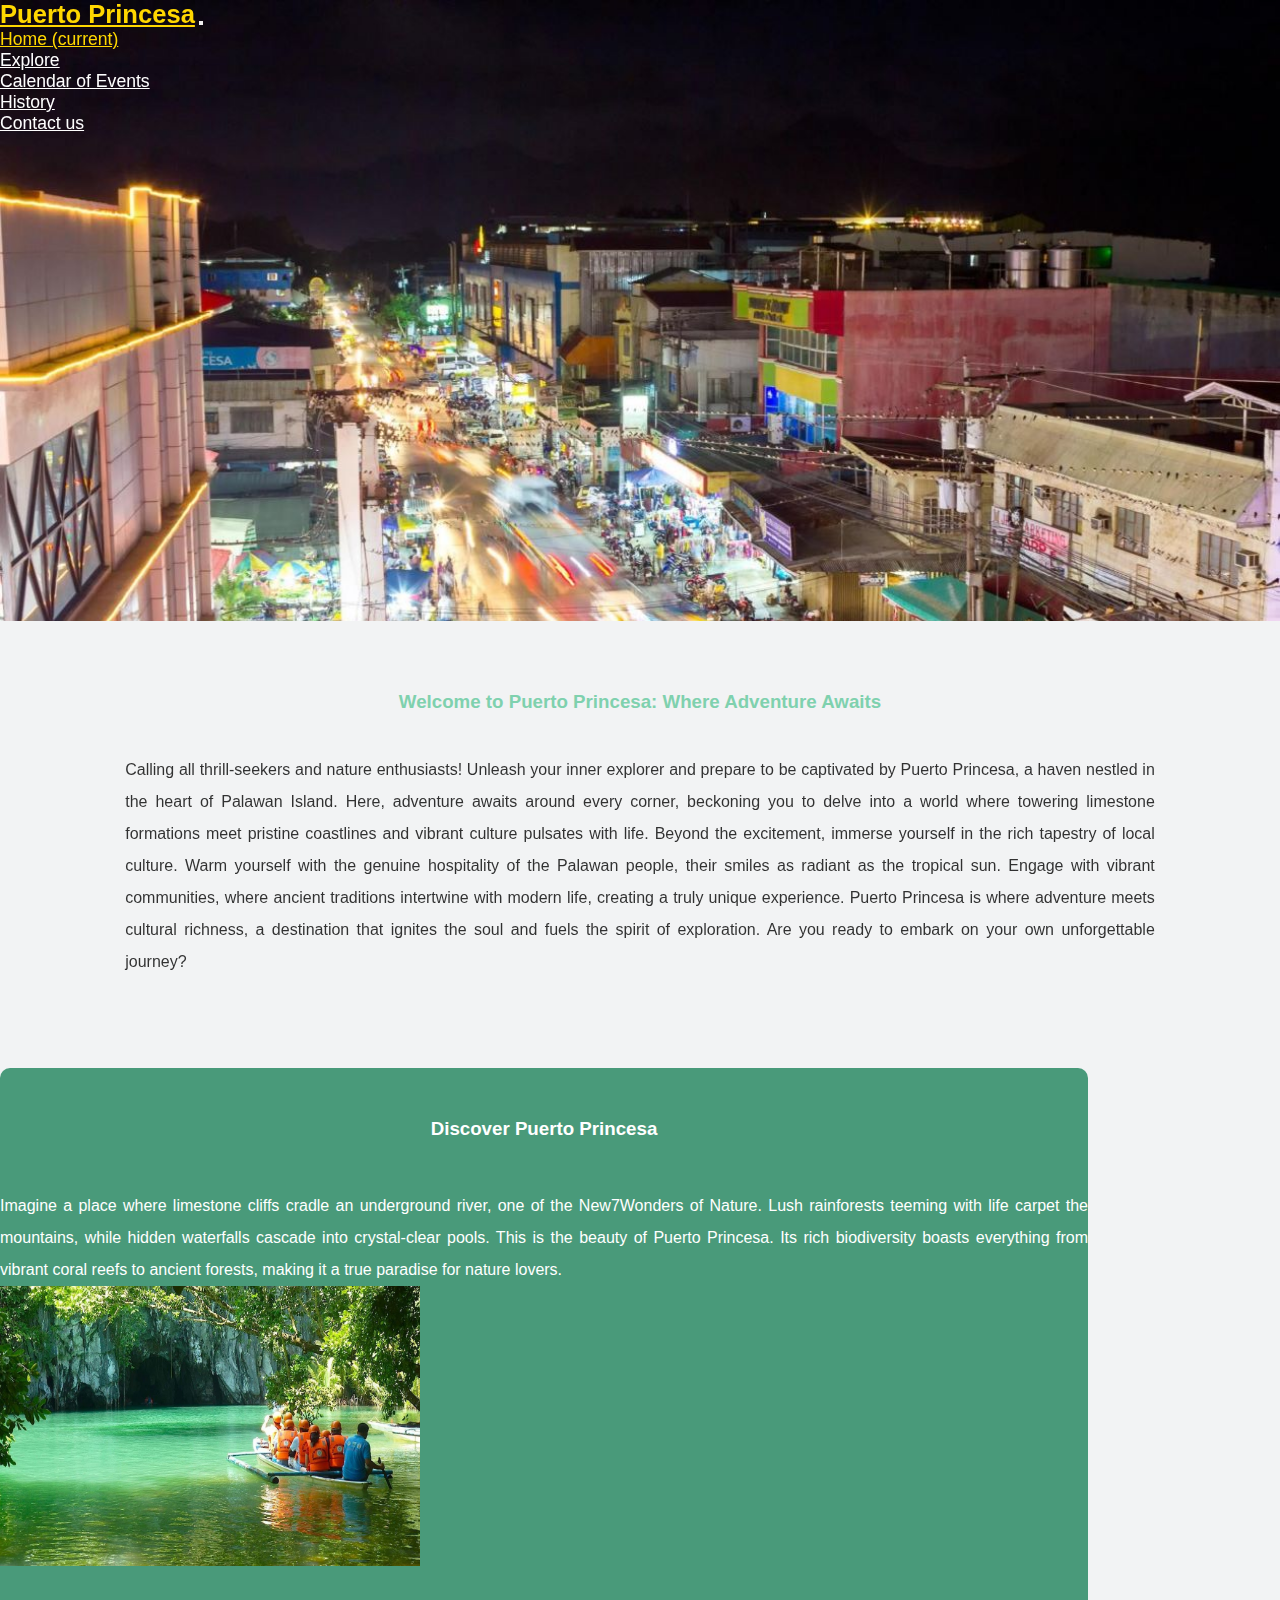
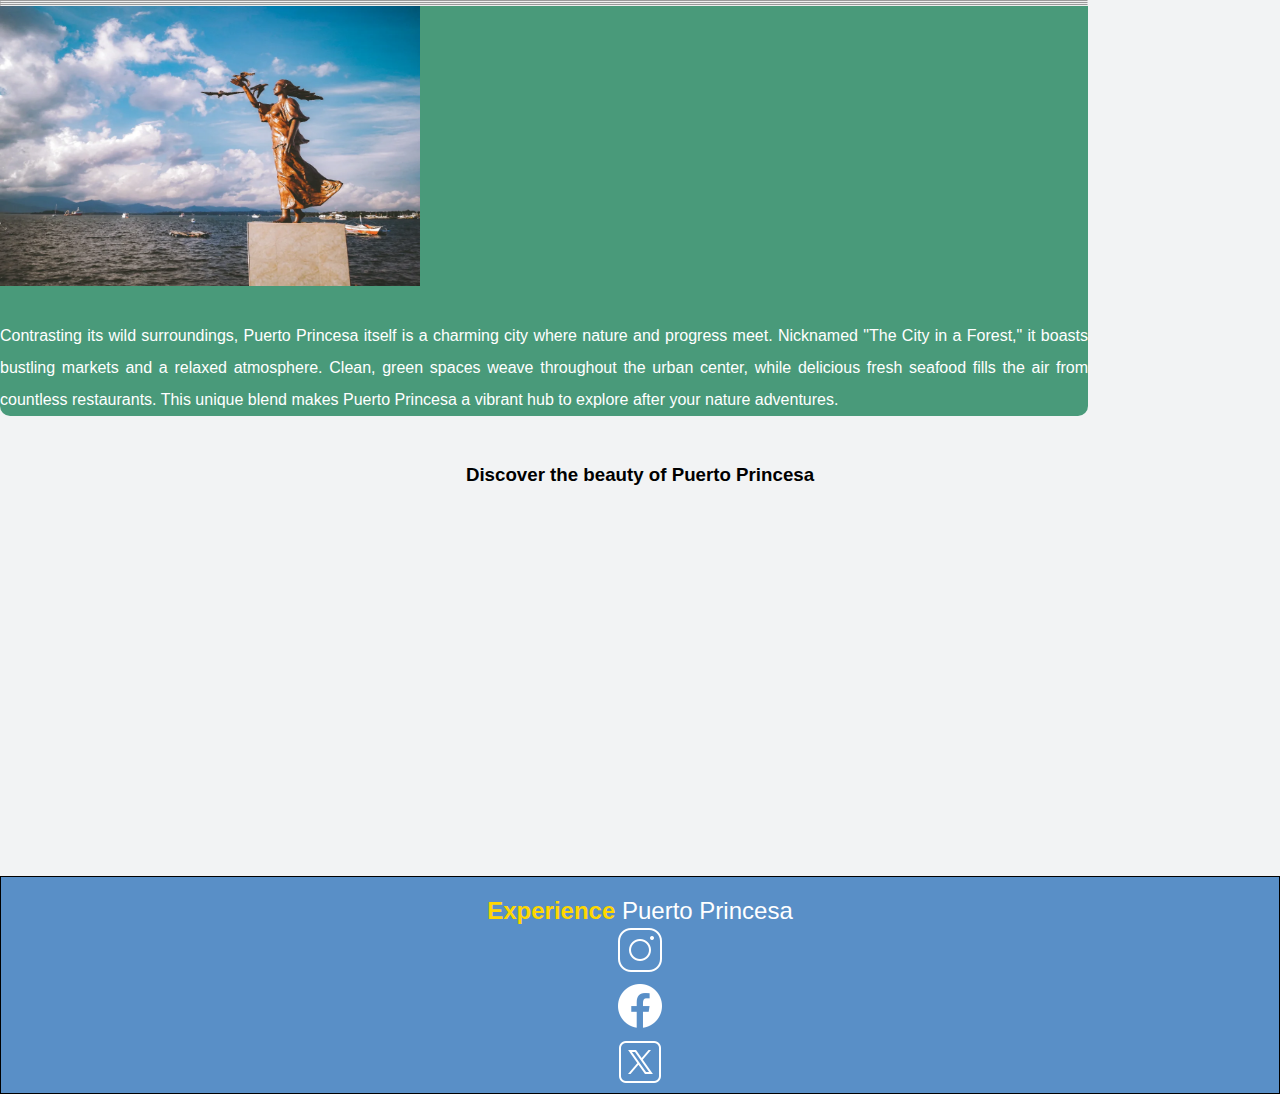
==== index.html @ 0fdea792 "Add files via upload" ====
<!DOCTYPE html>
<html lang="en">
<head>
    <meta charset="UTF-8">
    <meta name="viewport" content="width=device-width, initial-scale=1.0">
    <title>Document</title>
    <link rel="stylesheet" href="https://cdn.jsdelivr.net/npm/bootstrap@4.6.2/dist/css/bootstrap.min.css" integrity="sha384-xOolHFLEh07PJGoPkLv1IbcEPTNtaed2xpHsD9ESMhqIYd0nLMwNLD69Npy4HI+N" crossorigin="anonymous">
    <link rel="stylesheet" href="style.css"> 
</head>
<body>
    <div class="mainLayout">
        <header class="sticky-top generalNav">
            <!-- bg-transparent bg-primary-->
            <nav class="navbar navbar-light sticky-top navbar-expand-lg" id="navID" style="font-family: 'Poppins', sans-serif;">
                <a class="navbar-brand" href="index.html" id="logoPP">Puerto Princesa</a>
                <button class="navbar-toggler" type="button" data-toggle="collapse" data-target="#navbarScroll" aria-controls="navbarScroll" aria-expanded="false" aria-label="Toggle navigation">
                    <span class="navbar-toggler-icon"></span>
                </button>
                <div class="collapse navbar-collapse justify-content-center" id="navbarScroll">
                    <ul class="navbar-nav ml-auto my-2 my-lg-0 navbar-nav-scroll">
                        <li class="nav-item">
                            <a class="nav-link activez" href="index.html">Home <span class="sr-only">(current)</span></a>
                        </li>
                        <li class="nav-item">
                            <a class="nav-link inactivez" href="explore.html">Explore</a>
                        </li>
                        <li class="nav-item">
                            <a class="nav-link inactivez" href="calendarOfEvents.html">Calendar of Events</a>
                        </li>
                        <li class="nav-item">
                            <a class="nav-link inactivez" href="history.html">History</a>
                        </li>
                        <li class="nav-item">
                            <a class="nav-link inactivez" href="contactUs.html">Contact us</a>
                        </li>
                    </ul>
                </div>
            </nav>
        </header>
        <div class="transparentNav">
    
        </div> 
    
        <main>
          <div class="introStatement">
            <h3>Welcome to Puerto Princesa: Where Adventure Awaits</h3>
            <p>
                Calling all thrill-seekers and nature enthusiasts!  Unleash your inner explorer and prepare to be 
                captivated by Puerto Princesa, a haven nestled in the heart of Palawan Island.  Here, adventure 
                awaits around every corner, beckoning you to delve into a world where towering limestone 
                formations meet pristine coastlines and vibrant culture pulsates with life. Beyond the excitement, 
                immerse yourself in the rich tapestry of local culture.  Warm yourself with the genuine hospitality of 
                the Palawan people, their smiles as radiant as the tropical sun.  Engage with vibrant communities, 
                where ancient traditions intertwine with modern life, creating a truly unique experience. Puerto Princesa 
                is where adventure meets cultural richness, a destination that ignites the soul and fuels the 
                spirit of exploration. Are you ready to embark on your own unforgettable journey?
            </p>
          </div>
          
    
            <div class="container puertoPrincesaPreviewPics">
                <h3>Discover Puerto Princesa</h3>
                <div class="row d-flex align-items-center">
    
                    <div class="col-sl-8 col-md-6 col-lg-5">
                        <p>Imagine a place where limestone cliffs cradle an underground river, one of the New7Wonders of Nature.
                            Lush rainforests teeming with life carpet the mountains, while hidden waterfalls cascade into crystal-clear
                            pools. This is the beauty of Puerto Princesa.  Its rich biodiversity boasts everything from vibrant coral
                            reefs to ancient forests, making it a true paradise for nature lovers.
                        </p>
                    </div>
    
                    <div class="col-sl-8 col-md-6 col-lg-5">
                        <img src="pictures/princesaHomePageV22.jpg" alt="" class="img-fluid mx-auto d-block">
                    </div>
                    
                </div>
    
                <div class="row d-flex align-items-center">
                    <div class="col-sl-8 col-md-6 col-lg-4">
                        <hr>
                    </div>
                    <div class="col-sl-8 col-md-6 col-lg-4">
                        <hr>
                    </div>
                    <div class="col-sl-8 col-md-6 col-lg-4">
                        <hr>
                    </div>
                </div>
    
                <div class="row d-flex align-items-center">
                    <div class="col-sl-8 col-md-6 col-lg-5">
                        <img src="pictures/homePagePreviewPicCity.png" alt="" class="img-fluid mx-auto d-block">
                    </div>
    
                    <div class="col-sl-8 col-md-6 col-lg-5">
                        <p>
                        Contrasting its wild surroundings, Puerto Princesa itself is a charming city where nature and progress 
                        meet.  Nicknamed "The City in a Forest," it boasts bustling markets and a relaxed atmosphere.  
                        Clean, green spaces weave throughout the urban center, while delicious fresh seafood fills the air 
                        from countless restaurants.  This unique blend makes Puerto Princesa a vibrant hub to explore after 
                        your nature adventures.
                        </p>
                    </div>
                </div>
            </div>
                      
            
            <div class="container mapContainer">
                <h3 class="h3Margin">Discover the beauty of Puerto Princesa</h3>
                <iframe src="https://www.google.com/maps/embed?pb=!1m18!1m12!1m3!1d3931.8018952893044!2d118.72888087353796!3d9.78282357673706!2m3!1f0!2f0!3f0!3m2!1i1024!2i768!4f13.1!3m3!1m2!1s0x33b5630f827842b1%3A0x7bcf4efeb601e97!2sPuerto%20Princesa%20City%20Hall!5e0!3m2!1sen!2sph!4v1710605390790!5m2!1sen!2sph" style="border:0;" allowfullscreen="" loading="lazy" referrerpolicy="no-referrer-when-downgrade"></iframe>
            </div>
            
        </main>

        <footer>
            <p>
                <span class="experience">Experience </span>Puerto Princesa
            </p>
            <div class="d-flex justify-content-center align-items-center">
                <div class="flex-item mr-3">
                    <a href="https://www.facebook.com/jundilinsong" target="_blank"><img src="pictures/icons8-instagram-50.png" alt="facebook icon"></a>
                </div>
                <div class="flex-item mr-3">
                    <a href="https://www.facebook.com/jundilinsong" target="_blank"><img src="pictures/icons8-facebook-50.png" alt="facebook icon"></a>
                </div>
                <div class="flex-item mr-3">
                    <a href="https://www.facebook.com/jundilinsong" target="_blank"><img src="pictures/icons8-twitterx-50.png" alt="twitter icon"></a>
                </div> 
            </div>
        </footer>
    </div>
   
       
    <script type="text/javascript">
        window.addEventListener("scroll",function(){
          var header = document.querySelector("header");
          header.classList.toggle("stickyScroll", window.scrollY > 150)
        })
    </script>
    <script src="https://cdn.jsdelivr.net/npm/jquery@3.5.1/dist/jquery.slim.min.js" integrity="sha384-DfXdz2htPH0lsSSs5nCTpuj/zy4C+OGpamoFVy38MVBnE+IbbVYUew+OrCXaRkfj" crossorigin="anonymous"></script>
    <script src="https://cdn.jsdelivr.net/npm/bootstrap@4.6.2/dist/js/bootstrap.bundle.min.js" integrity="sha384-Fy6S3B9q64WdZWQUiU+q4/2Lc9npb8tCaSX9FK7E8HnRr0Jz8D6OP9dO5Vg3Q9ct" crossorigin="anonymous"></script>
</body>
</html>
---- style.css ----
@font-face {
    font-family: 'Mundo Sans Light';
    src: url('path/to/mundo-sans-light.woff2') format('woff2'), /* Modern Browsers */
         url('path/to/mundo-sans-light.woff') format('woff');   /* Older Browsers */
    font-weight: normal;
    font-style: normal;
  }
*{
    margin: 0;
    padding: 0;
    box-sizing: border-box;
}

.mainLayout{
    min-height: 100vh;
    min-height: 100dvh;
    display: grid;
    grid-template-rows: auto 1fr auto;
}

body {
    background-color: #F2F3F4;
    font-family: 'Poppins', sans-serif;
}


.transparentNav {
    background-image: url(pictures/homePage8.jpg);
    width: 100%;
    background-size: cover;
    height: 621px;
    margin-bottom: 20px;
}

.generalNav {
    position: fixed;
    width: 100%;
}

#navbarScroll > ul > li > a {
    color: white; 
    font-size: 1.1em;
    transition: 0.6s;
}

#navbarScroll > ul > li > a.activez{
    color: gold;
}

#logoPP{
    color: gold;
    transition: 0.6s;
    font-weight: bold;
    font-size: 1.6em;
}

#navID{
    height: 100px;
    background: transparent;
    transition: 0.6s;
}

header.stickyScroll #navID{
    height: auto;
    background-color: #7FD1AE; 
}

header.stickyScroll > nav > #navbarScroll > ul > li > a.inactivez, header.stickyScroll #logoPP{
    transition: 1s;
    color: #ffffff; 
}

footer{
    width: 100%;
    height: auto;
    border: 1px black solid;
    color: white;
    background-color: #598FC7; 
    font-size: 1.5em;
    text-align: center;
    padding-top: 20px;
    margin: auto;
}

/* Home page */
.introStatement{
    margin: auto;
    width: 82%;
    color: black;
}

.introStatement > h3{
    padding: 50px;
    color: #7FD1AE;
    font-weight: bolder;
    text-align: center;
}

.introStatement > p{
    text-align: justify;
    font-family: 'Mundo Sans Light', sans-serif;
    margin-top: -1.2em;
    padding: 10px 10px 10px 10px;
    line-height: 2em;
    opacity: 0.8;
}

.puertoPrincesaPreviewPics img{
    width: 420px;
    height: 310px;
}

iframe{
    width: 450px;
    height: 330px;
}

@media screen and (max-width: 500px) {

    .mapContainer iframe{
        border: none;
        width: 300px;
        height: 225px;
        max-width: 100vh;
        max-width: 100dvh;
    }

    .mapContainer{
        max-width: 100vw;
        max-width: 100vw;
    }

}

@media screen and (max-width: 320px) {
    .container img{
        width: 230px;
        height: 170x;
    }

    .mapContainer iframe{
        border: none;
        width: 300px;
        height: 225px;
        max-width: 100vh;
        max-width: 100dvh;
    }

    .mapContainer{
        max-width: 100vw;
        max-width: 100vw;
    }

}

.puertoPrincesaPreviewPics{
    width: 85%;
    height: auto;
    overflow: hidden;
    background-color: #499A7A;
    margin-top: 5em;
    border-radius: 10px;
}

.puertoPrincesaPreviewPics img{
    padding-bottom: 30px;
}

.puertoPrincesaPreviewPics > .row > div{
    margin: auto;
}

.puertoPrincesaPreviewPics > .row > div > p{
    text-align: justify;
    font-family: 'Mundo Sans Light', sans-serif;
    line-height: 2em;
    color: #ffffff;
}

.puertoPrincesaPreviewPics > h3{
    padding: 50px;
    color: #ffffff;
    font-weight: bolder;
    text-align: center;
}
hr{
    background-color: gold;
}

span.experience{
    color: gold;
    font-weight: bold;
}
.h3Margin{
    margin-bottom: 1.5em;
}
.mapContainer{
    width: 80%;
    margin: 3em auto 2em auto;
    display: flex;
    flex-direction: column;
    justify-content: center;
    align-items: center;

    max-width: 95vw;
    max-width: 95dvw;
}

/* Calendar of events */
.card{
    margin-top: 2rem;
    margin-bottom: 2rem;
}

.card-header{
    background-color: #499A7A;
    color: #ffffff;
    font-size: 1.2rem;
}

.calendarofEvents{
    text-align: center;
}
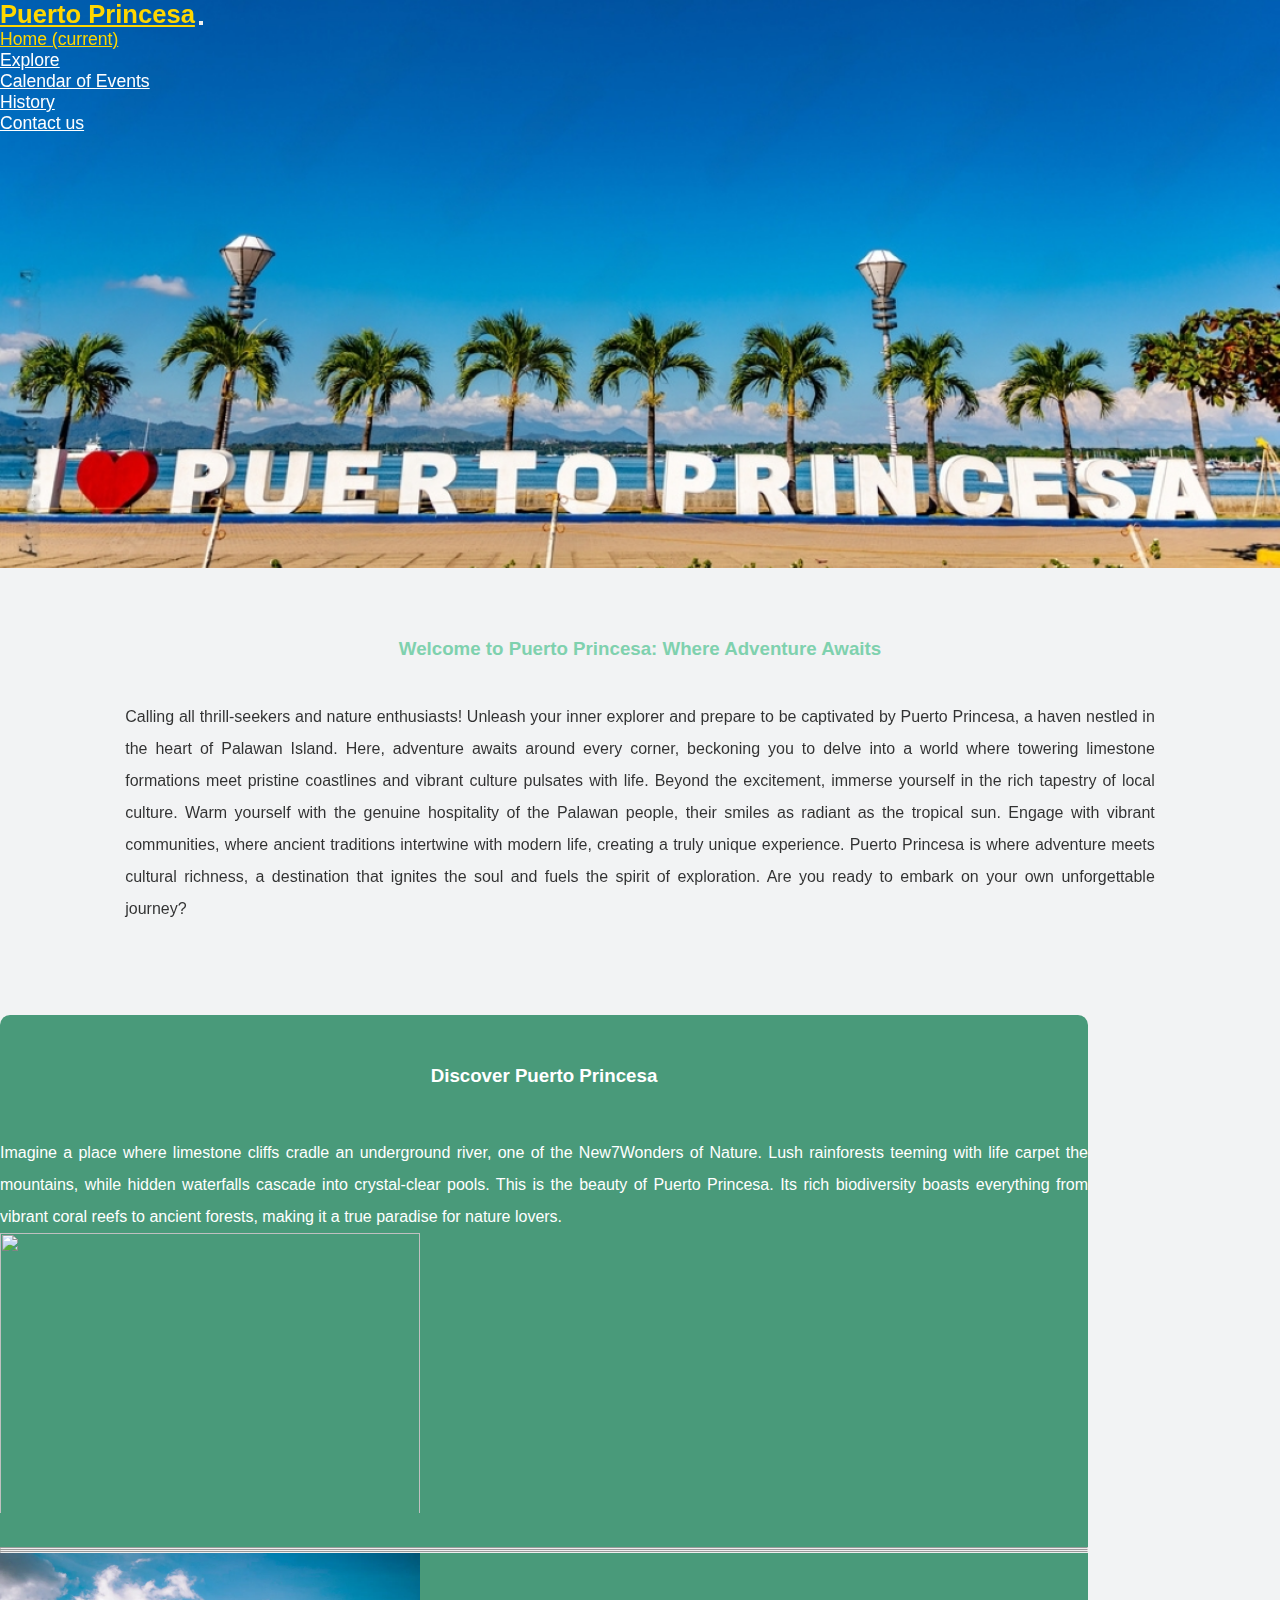
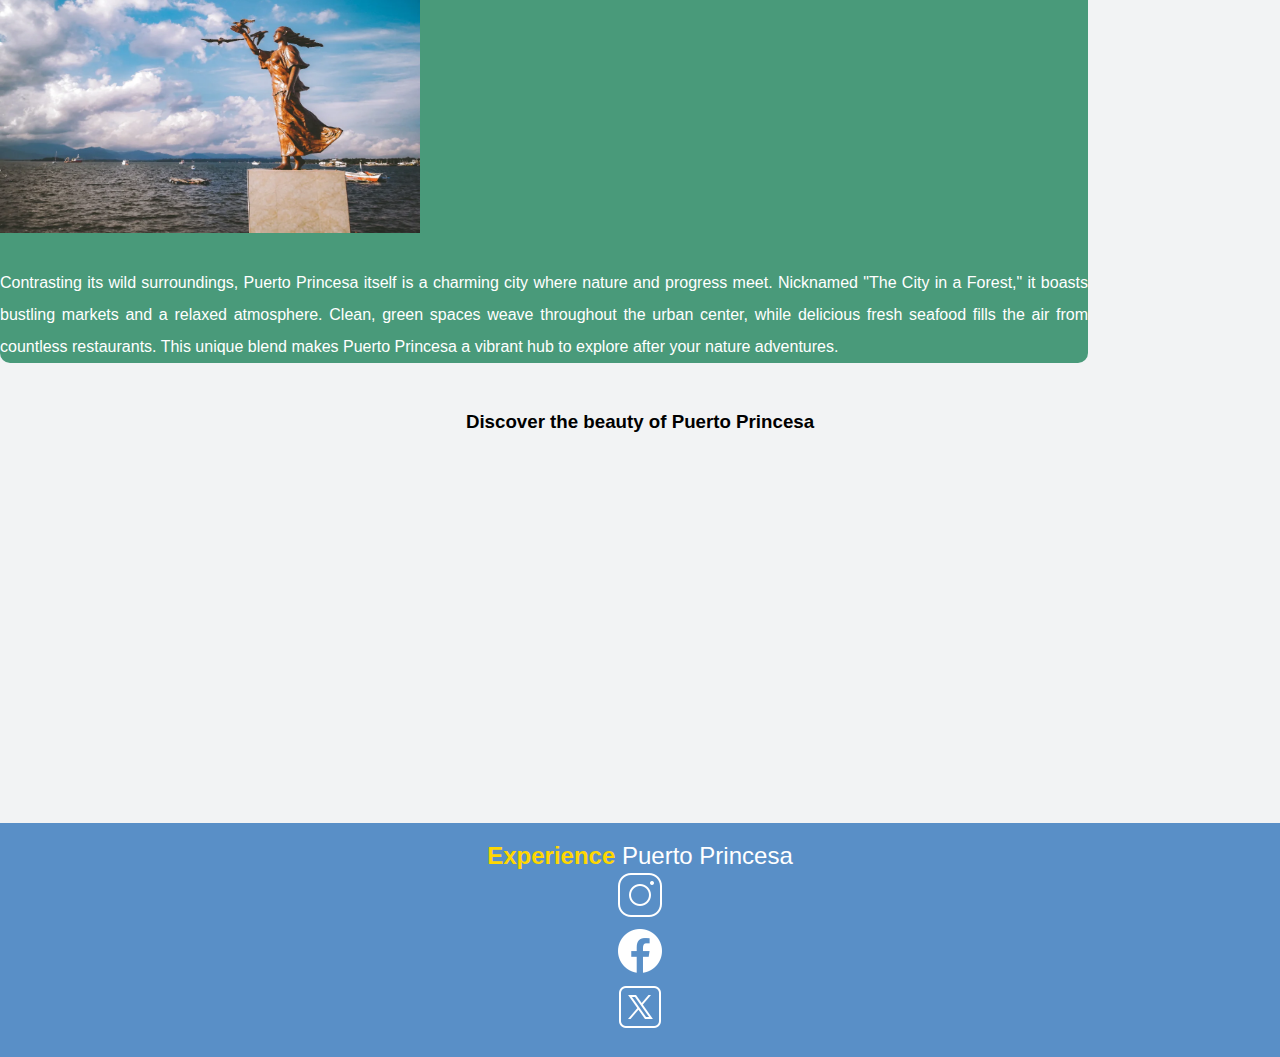
==== commit 2c6c3a46: "Add files via upload" ====
--- a/index.html
+++ b/index.html
@@ -37,8 +37,10 @@
                 </div>
             </nav>
         </header>
-        <div class="transparentNav">
-    
+        <div class="transparentNav d-flex justify-content-center align-items-center">
+            <h1>
+                Unlock Nature's Wonders in Puerto Princesa
+            </h1>
         </div> 
     
         <main>
@@ -62,7 +64,7 @@
                 <h3>Discover Puerto Princesa</h3>
                 <div class="row d-flex align-items-center">
     
-                    <div class="col-sl-8 col-md-6 col-lg-5">
+                    <div class="col-sm-8 col-md-6 col-lg-5">
                         <p>Imagine a place where limestone cliffs cradle an underground river, one of the New7Wonders of Nature.
                             Lush rainforests teeming with life carpet the mountains, while hidden waterfalls cascade into crystal-clear
                             pools. This is the beauty of Puerto Princesa.  Its rich biodiversity boasts everything from vibrant coral
@@ -70,30 +72,30 @@
                         </p>
                     </div>
     
-                    <div class="col-sl-8 col-md-6 col-lg-5">
+                    <div class="col-sm-8 col-md-6 col-lg-5">
                         <img src="pictures/princesaHomePageV22.jpg" alt="" class="img-fluid mx-auto d-block">
                     </div>
                     
                 </div>
     
                 <div class="row d-flex align-items-center">
-                    <div class="col-sl-8 col-md-6 col-lg-4">
+                    <div class="col-sm-8 col-md-6 col-lg-4">
                         <hr>
                     </div>
-                    <div class="col-sl-8 col-md-6 col-lg-4">
+                    <div class="col-sm-8 col-md-6 col-lg-4">
                         <hr>
                     </div>
-                    <div class="col-sl-8 col-md-6 col-lg-4">
+                    <div class="col-sm-8 col-md-6 col-lg-4">
                         <hr>
                     </div>
                 </div>
     
                 <div class="row d-flex align-items-center">
-                    <div class="col-sl-8 col-md-6 col-lg-5">
+                    <div class="col-sm-8 col-md-6 col-lg-5">
                         <img src="pictures/homePagePreviewPicCity.png" alt="" class="img-fluid mx-auto d-block">
                     </div>
     
-                    <div class="col-sl-8 col-md-6 col-lg-5">
+                    <div class="col-sm-8 col-md-6 col-lg-5">
                         <p>
                         Contrasting its wild surroundings, Puerto Princesa itself is a charming city where nature and progress 
                         meet.  Nicknamed "The City in a Forest," it boasts bustling markets and a relaxed atmosphere.  
@@ -119,13 +121,13 @@
             </p>
             <div class="d-flex justify-content-center align-items-center">
                 <div class="flex-item mr-3">
-                    <a href="https://www.facebook.com/jundilinsong" target="_blank"><img src="pictures/icons8-instagram-50.png" alt="facebook icon"></a>
+                    <a href="https://www.instagram.com/puertoprincesa_tourism/?ref=Beba&hl=en" target="_blank"><img src="pictures/icons8-instagram-50.png" alt="facebook icon"></a>
                 </div>
                 <div class="flex-item mr-3">
-                    <a href="https://www.facebook.com/jundilinsong" target="_blank"><img src="pictures/icons8-facebook-50.png" alt="facebook icon"></a>
+                    <a href="https://www.facebook.com/ppctourismg" target="_blank"><img src="pictures/icons8-facebook-50.png" alt="facebook icon"></a>
                 </div>
                 <div class="flex-item mr-3">
-                    <a href="https://www.facebook.com/jundilinsong" target="_blank"><img src="pictures/icons8-twitterx-50.png" alt="twitter icon"></a>
+                    <a href="https://twitter.com/i/flow/login?redirect_after_login=%2FTourismPuerto" target="_blank"><img src="pictures/icons8-twitterx-50.png" alt="twitter icon"></a>
                 </div> 
             </div>
         </footer>
--- a/style.css
+++ b/style.css
@@ -1,3 +1,5 @@
+@import url('https://fonts.googleapis.com/css2?family=Montserrat:wght@400;700&display=swap');
+
 @font-face {
     font-family: 'Mundo Sans Light';
     src: url('path/to/mundo-sans-light.woff2') format('woff2'), /* Modern Browsers */
@@ -25,11 +27,19 @@
 
 
 .transparentNav {
-    background-image: url(pictures/homePage8.jpg);
+    background-image: url(pictures/i_love_puerto_princesa-transformed.png);
     width: 100%;
-    background-size: cover;
-    height: 621px;
+    background-size:cover;
+    height: 568px;
     margin-bottom: 20px;
+    color: gold;
+    font-family: 'Montserrat', sans-serif;
+}
+
+.transparentNav h1{
+    margin-top: -12rem !important;
+    font-size: 2.5rem;
+    font-weight: bold;
 }
 
 .generalNav {
@@ -73,13 +83,11 @@
 footer{
     width: 100%;
     height: auto;
-    border: 1px black solid;
     color: white;
     background-color: #598FC7; 
     font-size: 1.5em;
     text-align: center;
-    padding-top: 20px;
-    margin: auto;
+    padding: 1.2rem;
 }
 
 /* Home page */
@@ -221,3 +229,75 @@
 .calendarofEvents{
     text-align: center;
 }
+
+/* History */
+
+.historyContainer{
+    background-color:#499A7A;
+    color: #ffffff;
+    text-align: justify;
+    border-radius: 10px;
+    line-height: 2rem;
+}
+
+.historyContainer h3{
+    padding-top: 2rem;
+    padding-bottom: 2rem;
+    text-align: center;
+}
+
+.historyContainer img{
+    margin-bottom: 2rem;
+}
+
+.historyContainer p{
+    text-align: justify;
+    padding-bottom: 1.5rem;
+}
+
+/* Contact Us */
+form{
+    padding: 2rem;
+}
+
+/* Explore */
+
+.containerExplore{
+    background-color: #499A7A;
+    margin-bottom: 2rem;
+}
+
+.containerExplore p{
+    text-align: justify;
+    font-family: 'Mundo Sans Light', sans-serif;
+    line-height: 2em;
+    color: #ffffff;
+    padding-left: 5rem;
+    padding-right: 5rem;
+}
+
+.containerExplore img{
+    text-align: justify;
+    font-family: 'Mundo Sans Light', sans-serif;
+    line-height: 2em;
+    color: #ffffff;
+    margin-bottom: 2rem;
+}
+
+.hExplore{
+    color: #ffffff;
+    margin-top: 2rem;
+    margin-bottom: 2rem;
+}
+
+@media screen and (max-width: 600px) and (min-width: 320px) {
+    .containerExplore p{
+        text-align: justify;
+        font-family: 'Mundo Sans Light', sans-serif;
+        line-height: 2em;
+        color: #ffffff;
+        padding-left: 2rem;
+        padding-right: 2rem;
+    }
+}
+
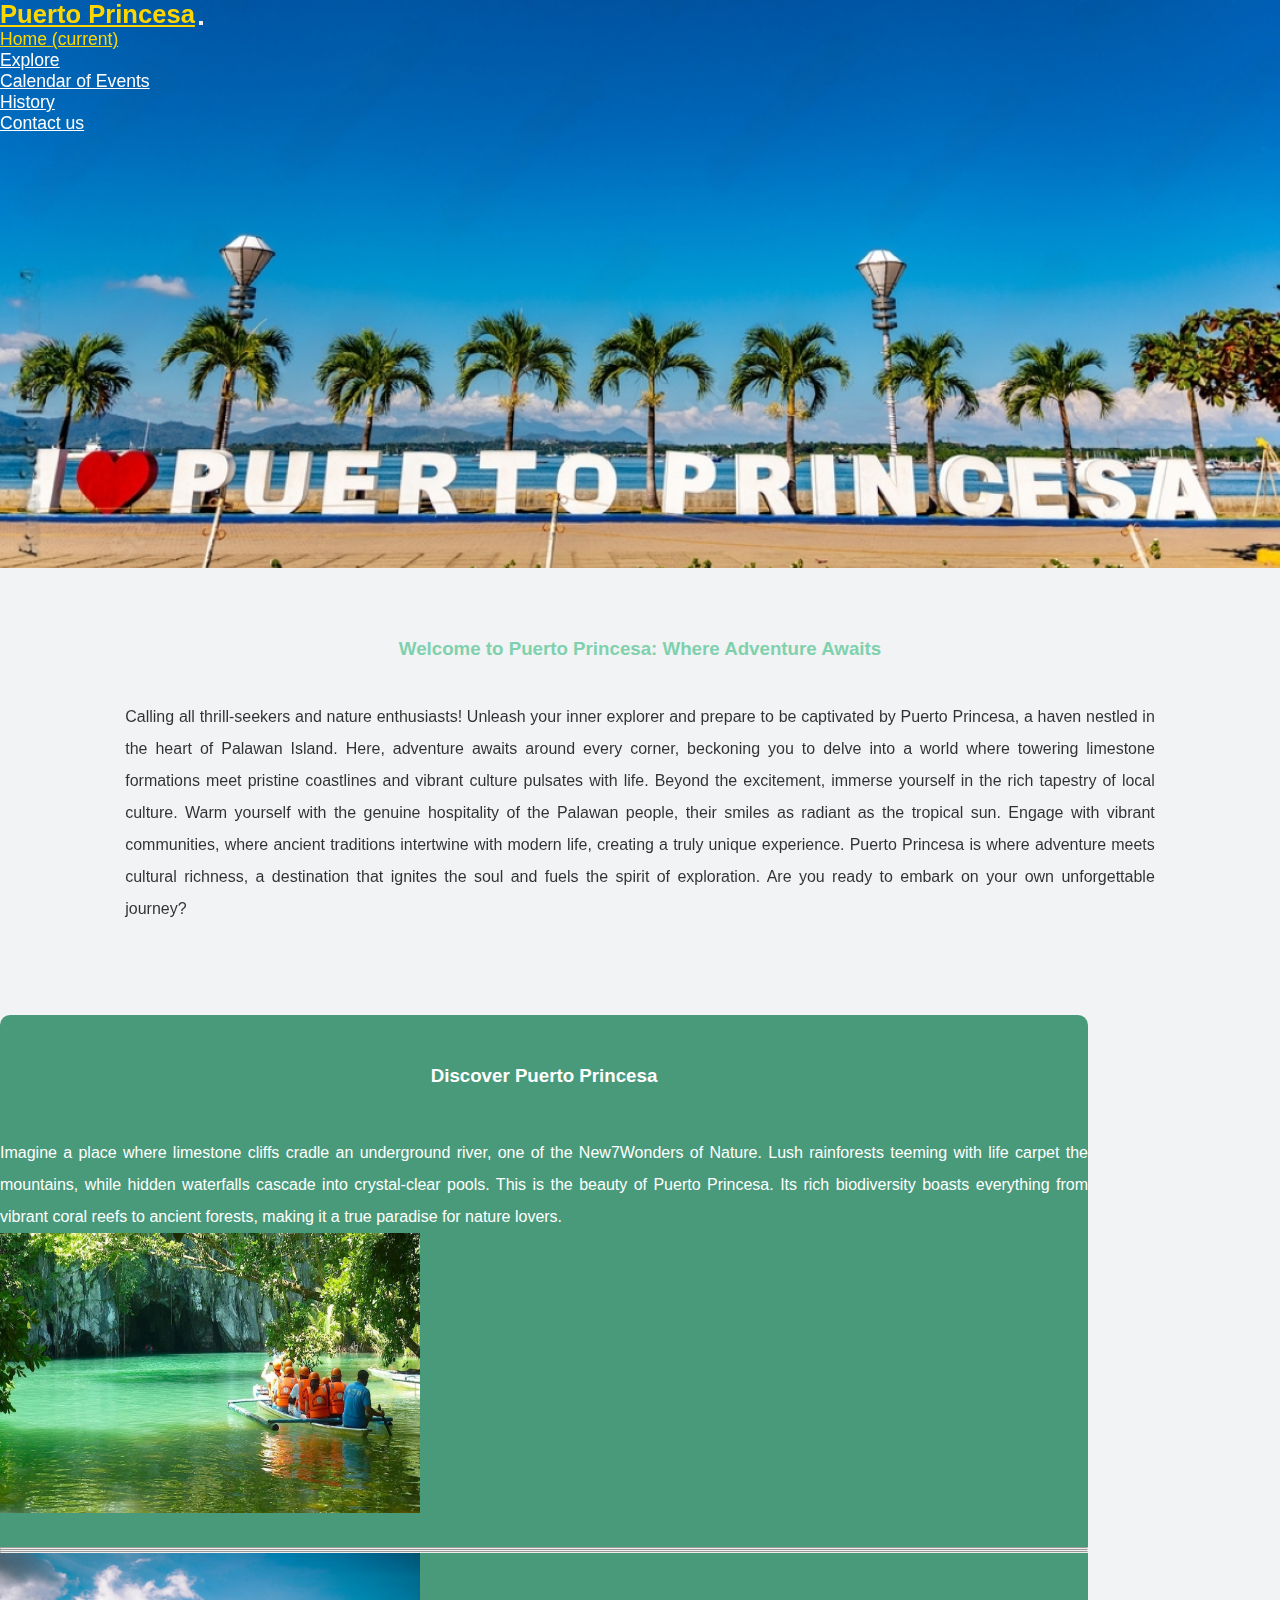
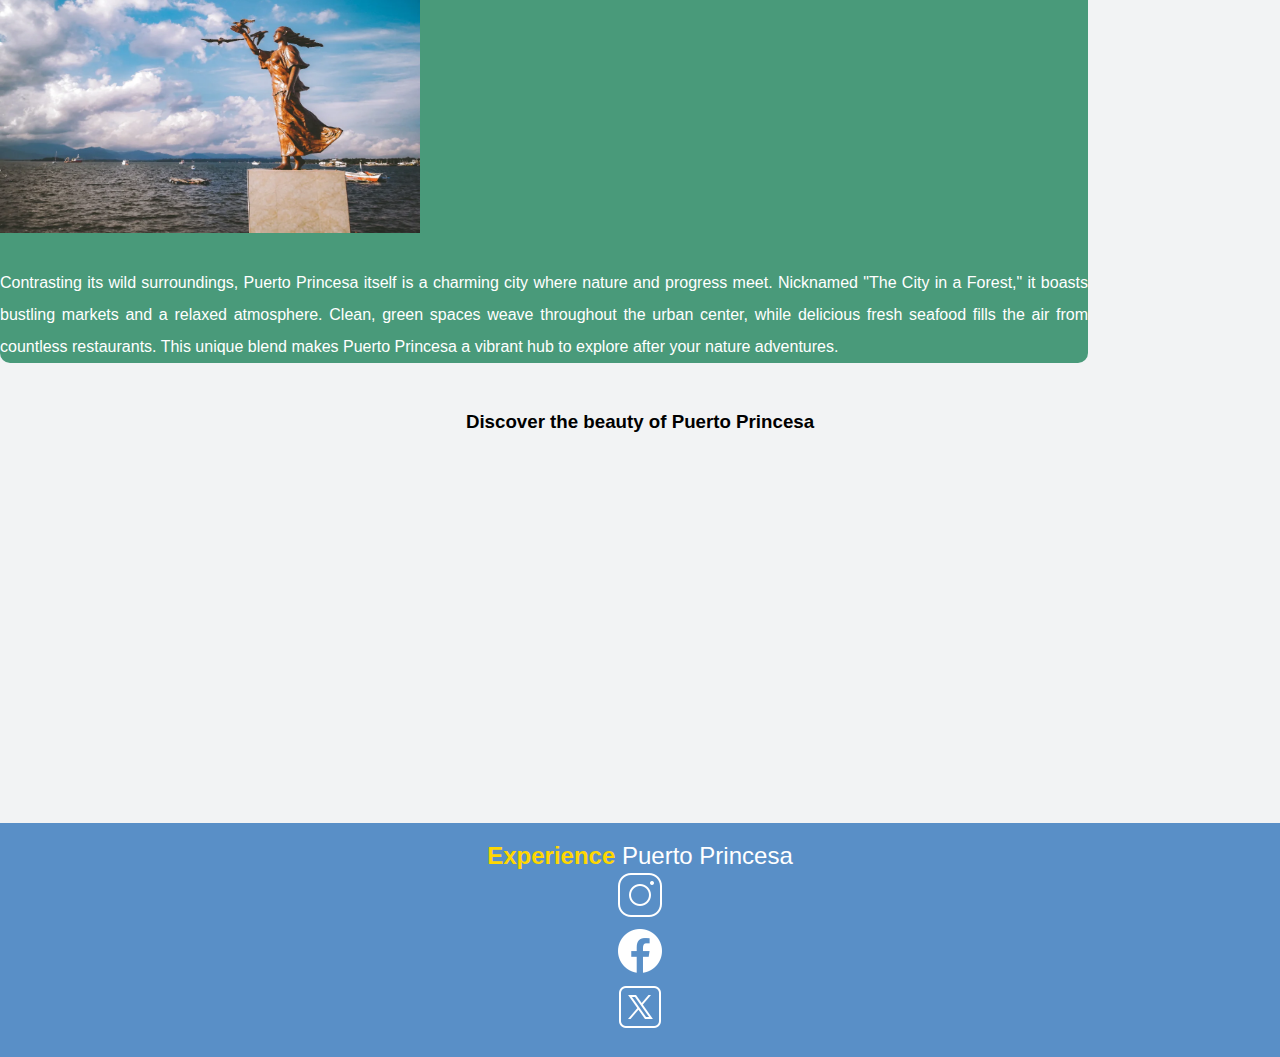
==== commit 2baf2ef7: "Update index.html" ====
--- a/index.html
+++ b/index.html
@@ -3,7 +3,7 @@
 <head>
     <meta charset="UTF-8">
     <meta name="viewport" content="width=device-width, initial-scale=1.0">
-    <title>Document</title>
+    <title>Home</title>
     <link rel="stylesheet" href="https://cdn.jsdelivr.net/npm/bootstrap@4.6.2/dist/css/bootstrap.min.css" integrity="sha384-xOolHFLEh07PJGoPkLv1IbcEPTNtaed2xpHsD9ESMhqIYd0nLMwNLD69Npy4HI+N" crossorigin="anonymous">
     <link rel="stylesheet" href="style.css"> 
 </head>
@@ -143,4 +143,4 @@
     <script src="https://cdn.jsdelivr.net/npm/jquery@3.5.1/dist/jquery.slim.min.js" integrity="sha384-DfXdz2htPH0lsSSs5nCTpuj/zy4C+OGpamoFVy38MVBnE+IbbVYUew+OrCXaRkfj" crossorigin="anonymous"></script>
     <script src="https://cdn.jsdelivr.net/npm/bootstrap@4.6.2/dist/js/bootstrap.bundle.min.js" integrity="sha384-Fy6S3B9q64WdZWQUiU+q4/2Lc9npb8tCaSX9FK7E8HnRr0Jz8D6OP9dO5Vg3Q9ct" crossorigin="anonymous"></script>
 </body>
-</html>+</html>
--- a/style.css
+++ b/style.css
@@ -30,6 +30,7 @@
     background-image: url(pictures/i_love_puerto_princesa-transformed.png);
     width: 100%;
     background-size:cover;
+    background-repeat: no-repeat;
     height: 568px;
     margin-bottom: 20px;
     color: gold;
@@ -235,9 +236,9 @@
 .historyContainer{
     background-color:#499A7A;
     color: #ffffff;
-    text-align: justify;
     border-radius: 10px;
     line-height: 2rem;
+    text-align: justify;
 }
 
 .historyContainer h3{
@@ -246,8 +247,12 @@
     text-align: center;
 }
 
-.historyContainer img{
-    margin-bottom: 2rem;
+.historyContainer > img:first-child{
+    margin-top: 1rem;
+}
+
+.historyContainer > img{
+    margin-bottom: 3rem;
 }
 
 .historyContainer p{
